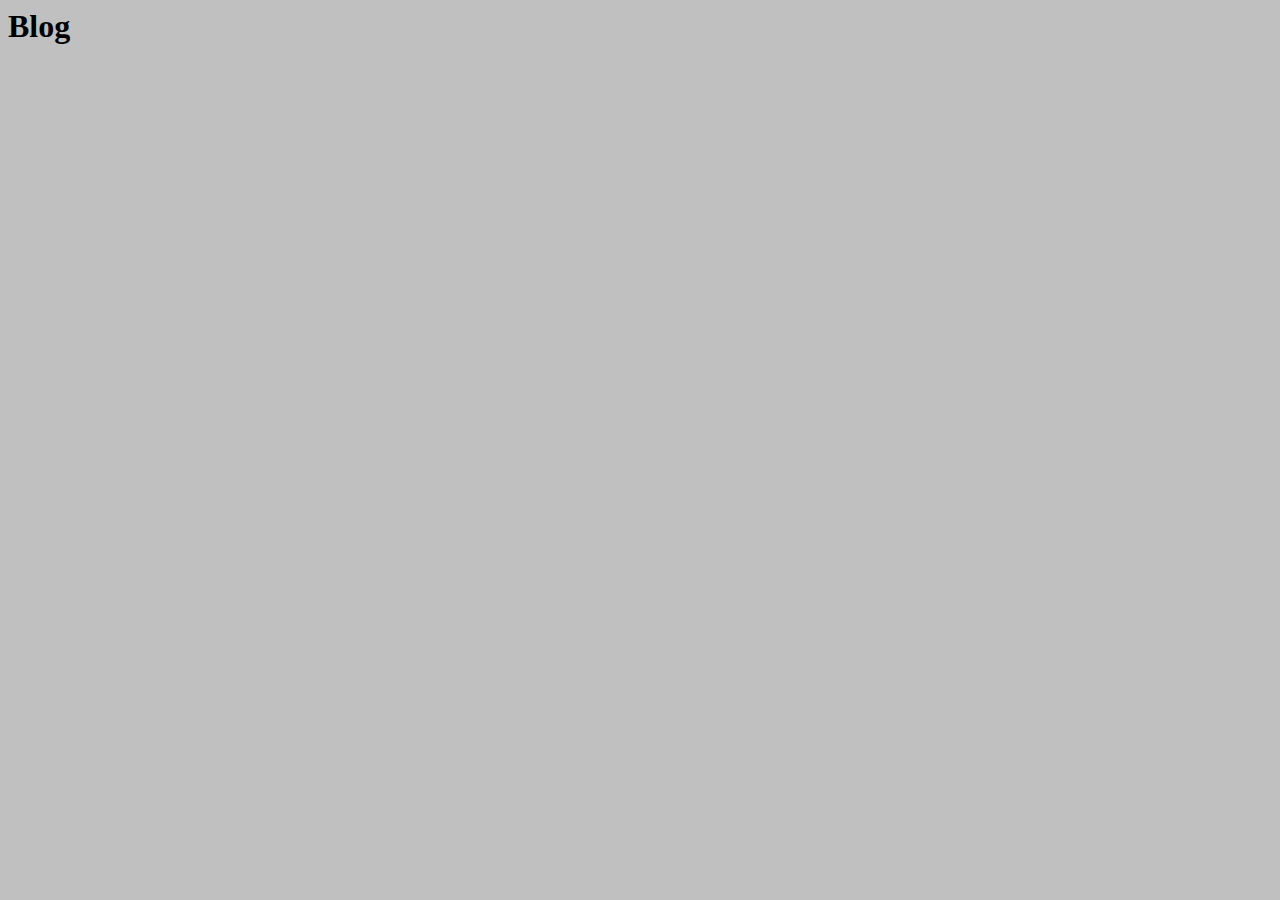
==== blog.html @ 17a617d5 "background silver" ====
<html>
<title> Blog - Chris Toups </title>

<!-- ***** The following is all only for the favicon tab ico image only! -->
  <head>
    <!-- CSS Link: -->
    <link rel="stylesheet" type="text/css" href="style/style.css" />
    <!-- /CSS Link -->
    <link rel="apple-touch-icon-precomposed" sizes="57x57" href="apple-touch-icon-57x57.png" />
    <link rel="apple-touch-icon-precomposed" sizes="114x114" href="apple-touch-icon-114x114.png" />
    <link rel="apple-touch-icon-precomposed" sizes="72x72" href="apple-touch-icon-72x72.png" />
    <link rel="apple-touch-icon-precomposed" sizes="144x144" href="apple-touch-icon-144x144.png" />
    <link rel="apple-touch-icon-precomposed" sizes="60x60" href="apple-touch-icon-60x60.png" />
    <link rel="apple-touch-icon-precomposed" sizes="120x120" href="apple-touch-icon-120x120.png" />
    <link rel="apple-touch-icon-precomposed" sizes="76x76" href="apple-touch-icon-76x76.png" />
    <link rel="apple-touch-icon-precomposed" sizes="152x152" href="apple-touch-icon-152x152.png" />
    <link rel="icon" type="image/png" href="favicon-196x196.png" sizes="196x196" />
    <link rel="icon" type="image/png" href="favicon-96x96.png" sizes="96x96" />
    <link rel="icon" type="image/png" href="favicon-32x32.png" sizes="32x32" />
    <link rel="icon" type="image/png" href="favicon-16x16.png" sizes="16x16" />
    <link rel="icon" type="image/png" href="favicon-128.png" sizes="128x128" />
    <meta name="application-name" content="&nbsp;"/>
    <meta name="msapplication-TileColor" content="#FFFFFF" />
    <meta name="msapplication-TileImage" content="mstile-144x144.png" />
    <meta name="msapplication-square70x70logo" content="mstile-70x70.png" />
    <meta name="msapplication-square150x150logo" content="mstile-150x150.png" />
    <meta name="msapplication-wide310x150logo" content="mstile-310x150.png" />
    <meta name="msapplication-square310x310logo" content="mstile-310x310.png" />
  </head>
<!-- The only reason there's so much of this ^ is so the image can display on any device and any size. It's quite possible that some of this is overkill but what does it matter. Least we know it works on everything. -->

<h1> Blog </h1>



</html>
---- style/style.css ----
body
{
  background-color: Silver;
}
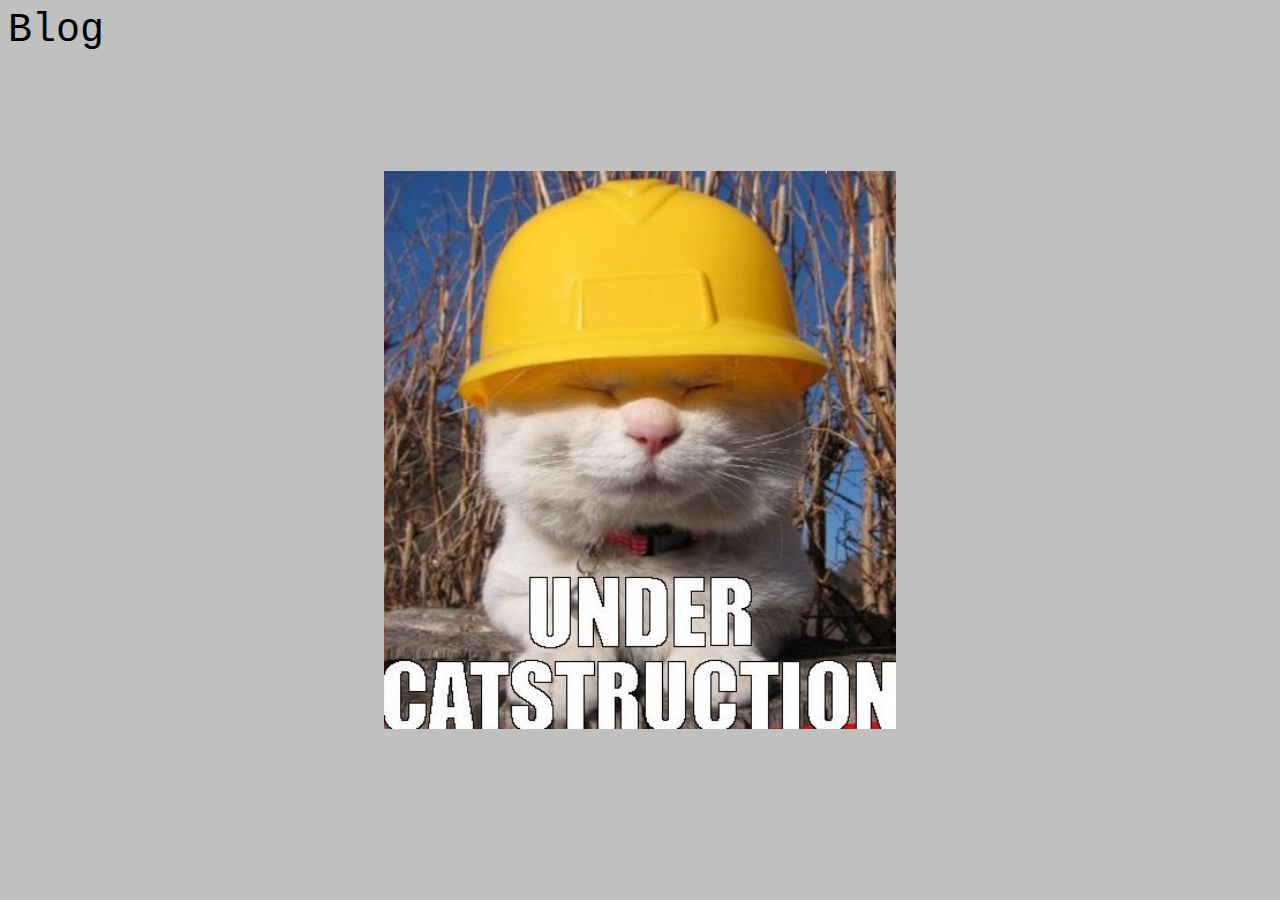
==== commit d32c927e: "resume update" ====
--- a/blog.html
+++ b/blog.html
@@ -4,7 +4,7 @@
 <!-- ***** The following is all only for the favicon tab ico image only! -->
   <head>
     <!-- CSS Link: -->
-    <link rel="stylesheet" type="text/css" href="style/style.css" />
+    <link rel="stylesheet" type="text/css" href="style/blogStyle.css" />
     <!-- /CSS Link -->
     <link rel="apple-touch-icon-precomposed" sizes="57x57" href="apple-touch-icon-57x57.png" />
     <link rel="apple-touch-icon-precomposed" sizes="114x114" href="apple-touch-icon-114x114.png" />
--- a/style/blogStyle.css
+++ b/style/blogStyle.css
@@ -0,0 +1,30 @@
+body
+{
+  background-color: Silver;
+  background-image: url("catstruction.jpeg");
+  background-repeat: no-repeat;
+  background-attachment: fixed;
+  background-position: center;
+  background-size: 40%;
+}
+
+h1
+{
+  font-size: 40px;
+  font-family: "Courier New", Courier, monospace;
+  font-weight: lighter;
+}
+
+a:hover
+{
+  letter-spacing: 15px;
+  font-weight: bolder;
+	color: red;
+}
+
+#links
+{
+  position: absolute;
+  top: 50px;
+  right: 50px;
+}
